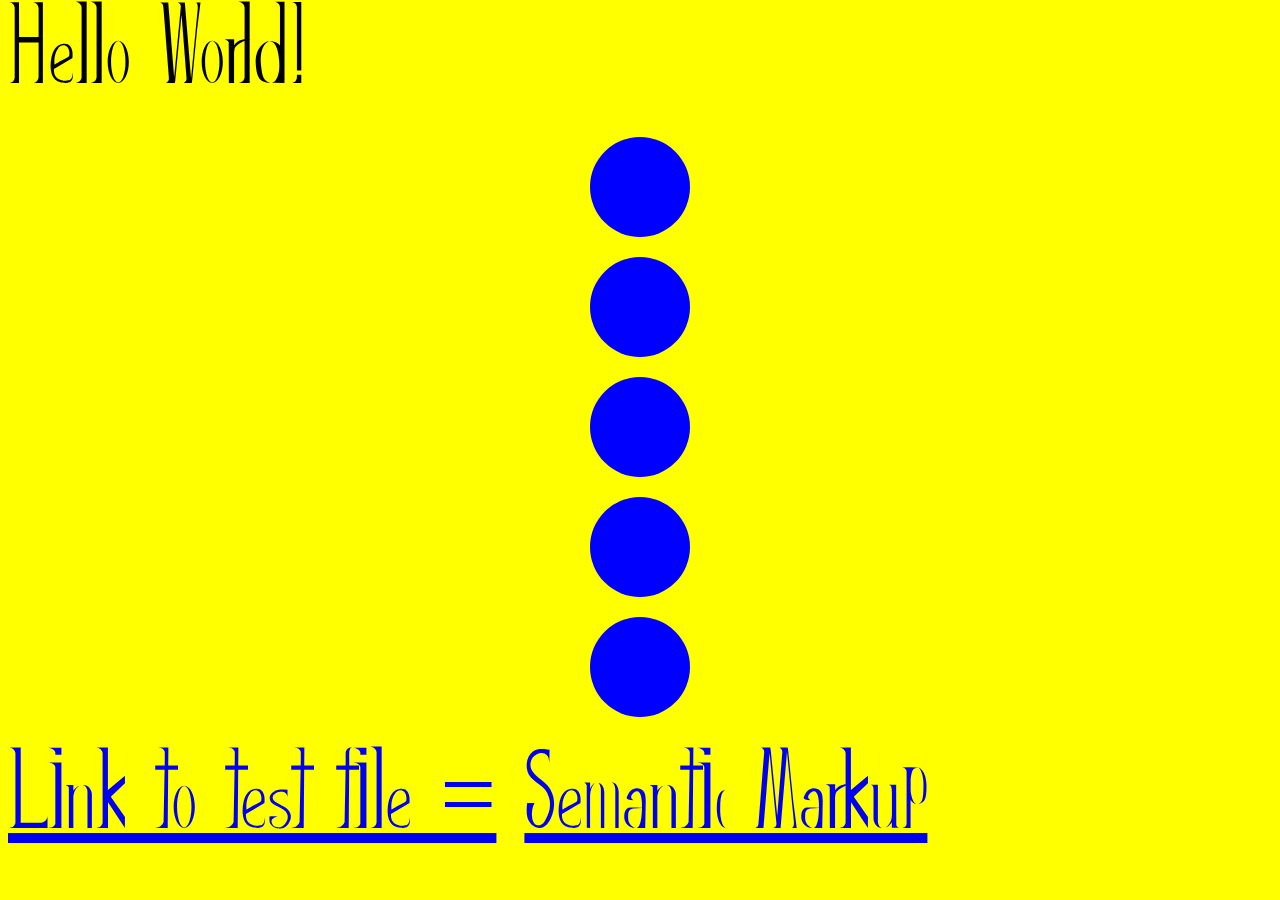
==== index.html @ d560fe03 "file" ====
<!DOCTYPE html>
<html lang="en">
<head>
  <meta charset="utf-8">
  <meta name="viewport" content="width=device-width, initial-scale=1">
  <title>Sample File</title>
  <link rel="stylesheet" type="text/css" href="assets/css/style.css">
</head>
<body>
  Hello World!


  <div class="circle-container">
    <div class="blue-circle"></div>
    <div class="blue-circle"></div>
    <div class="blue-circle"></div>
    <div class="blue-circle"></div>
    <div class="blue-circle"></div>
  </div>

  <a href="test/test.html">Link to test file =</a>
  <a href="semantic-markup/index.html"> Semantic Markup</a> 
</body>
</html>
---- assets/css/style.css ----
@font-face {
	font-family: "Wish";
	src: url("wish.otf") format("opentype");
}

body {
	background: yellow;
	font-family: 'Wish';
	font-size: 100px;
}

.circle-container {
	display: flex;
	flex-direction: column;
	align-items: center;    
	gap: 20px;             
	padding: 20px;
}

.blue-circle {
	width: 100px;
	height: 100px;
	background-color: blue;
	border-radius: 50%;
	animation: moveAndScale 3s infinite ease-in-out;
}


@keyframes moveAndScale {
	0% {
		transform: translateY(0) scale(1);
		background-color: blue;
	}
	25% {
		transform: translateY(-20px) scale(1.1);
		background-color: lightblue;
	}
	50% {
		transform: translateY(0) scale(1.2);
		background-color: deepskyblue;
	}
	75% {
		transform: translateY(20px) scale(1.1);
		background-color: lightblue;
	}
	100% {
		transform: translateY(0) scale(1);
		background-color: blue;
	}
}


.poster {
	display: grid;
	grid-template-rows: 1fr 2fr 1fr;
	grid-template-columns: 1fr 1fr 1fr;
	width: 80%;
	height: 90%;
	background-color: white;
	color: black;
	padding: 20px;
	box-shadow: 0px 5px 15px rgba(0, 0, 0, 0.1);
}

/* 헤더 스타일 */
.header {
	grid-column: span 3;
	display: flex;
	justify-content: center;
	align-items: center;
	font-size: 3rem;
	font-weight: bold;
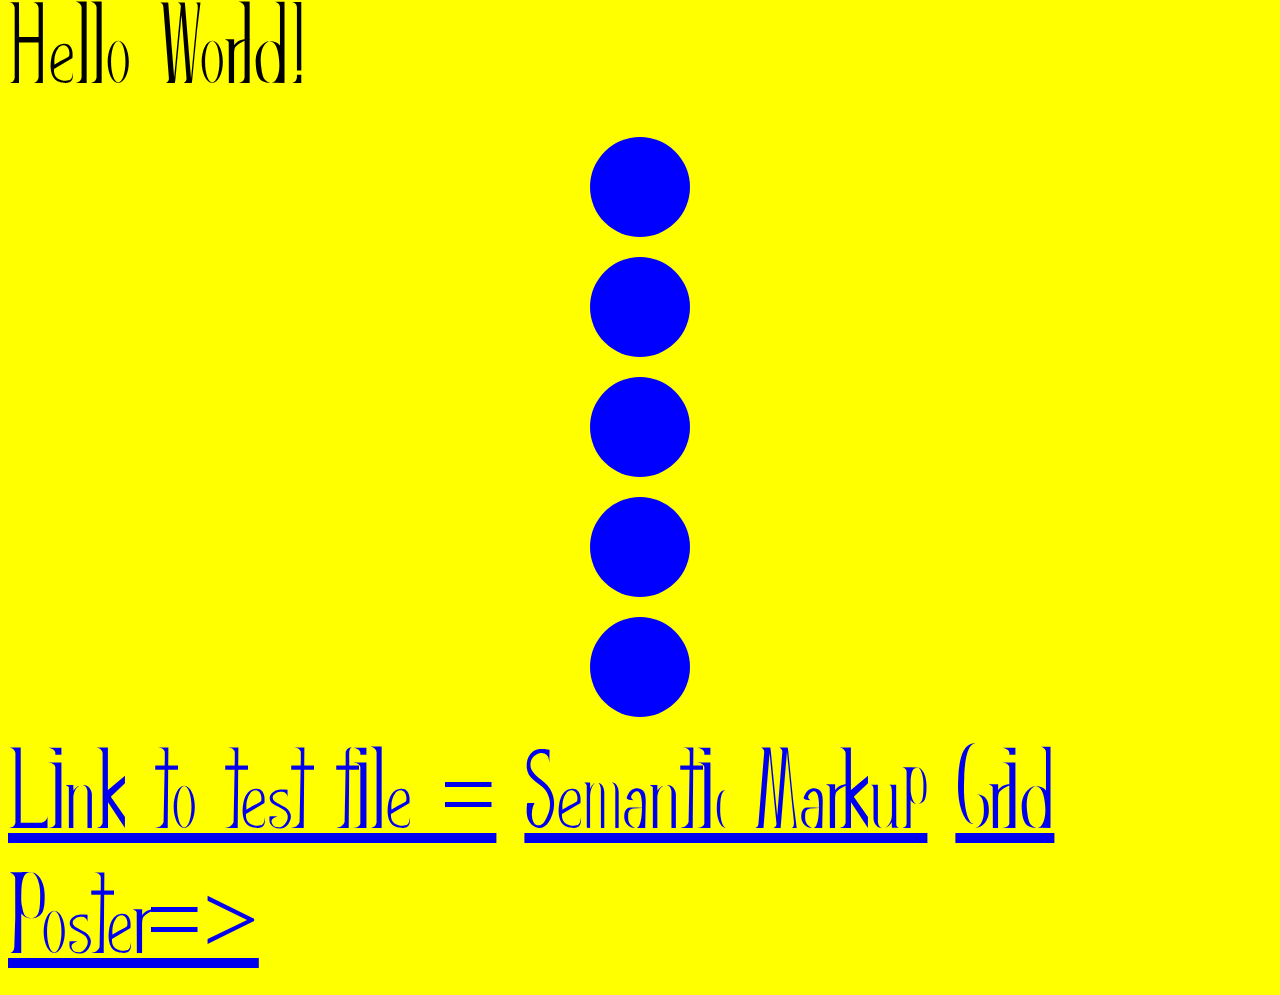
==== commit 4153571e: "Update index.html" ====
--- a/index.html
+++ b/index.html
@@ -20,5 +20,6 @@
 
   <a href="test/test.html">Link to test file =</a>
   <a href="semantic-markup/index.html"> Semantic Markup</a> 
+  <a href="gridposter/index.html"> Grid Poster=></a> 
 </body>
 </html>
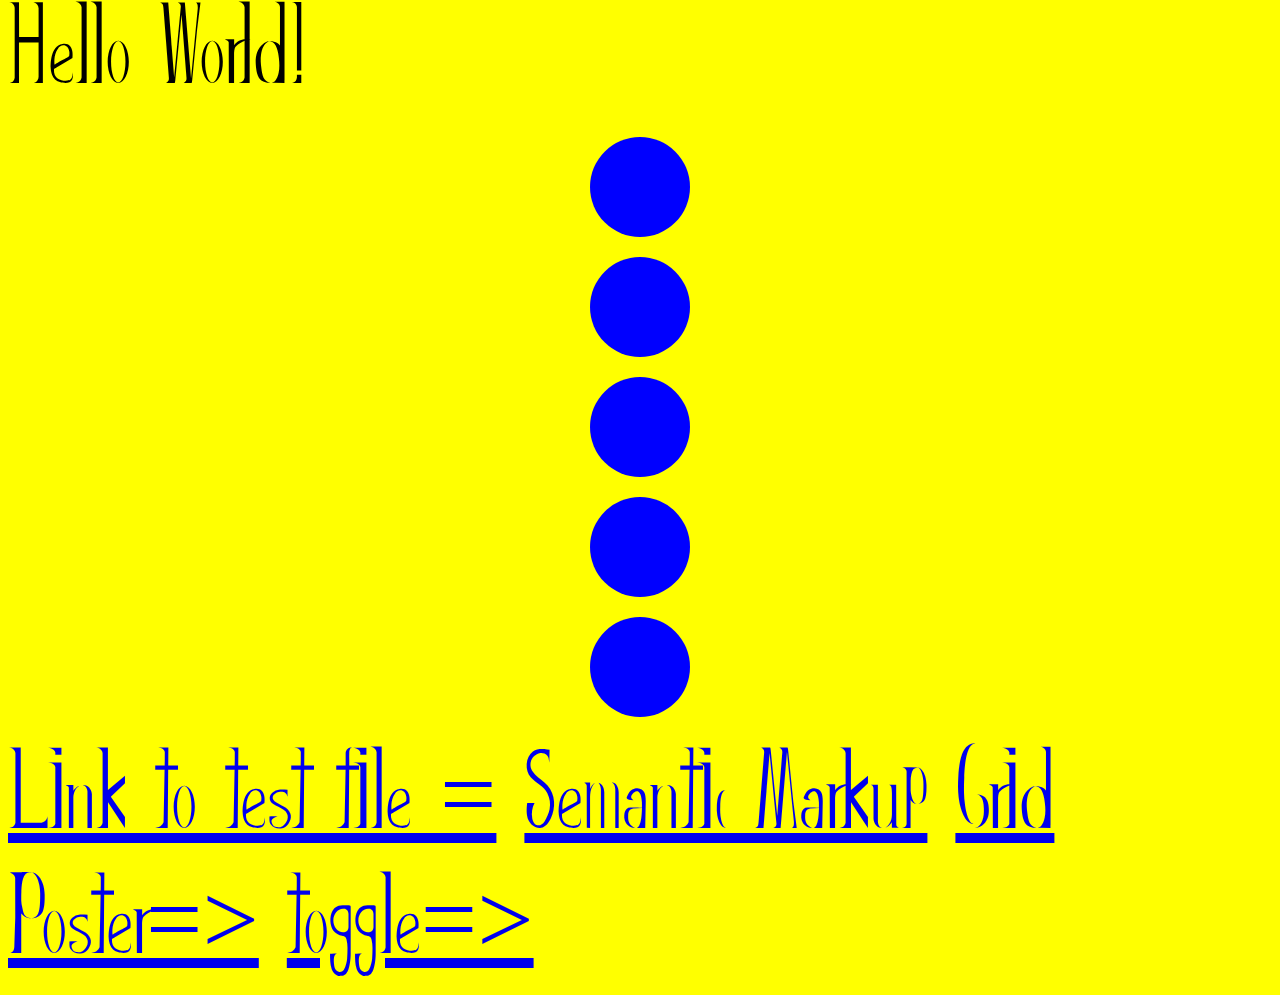
==== commit 59cf7506: "Update index.html" ====
--- a/index.html
+++ b/index.html
@@ -1,3 +1,4 @@
+
 <!DOCTYPE html>
 <html lang="en">
 <head>
@@ -21,5 +22,6 @@
   <a href="test/test.html">Link to test file =</a>
   <a href="semantic-markup/index.html"> Semantic Markup</a> 
   <a href="gridposter/index.html"> Grid Poster=></a> 
+  <a href="toggle/index.html"> toggle=></a> 
 </body>
 </html>
